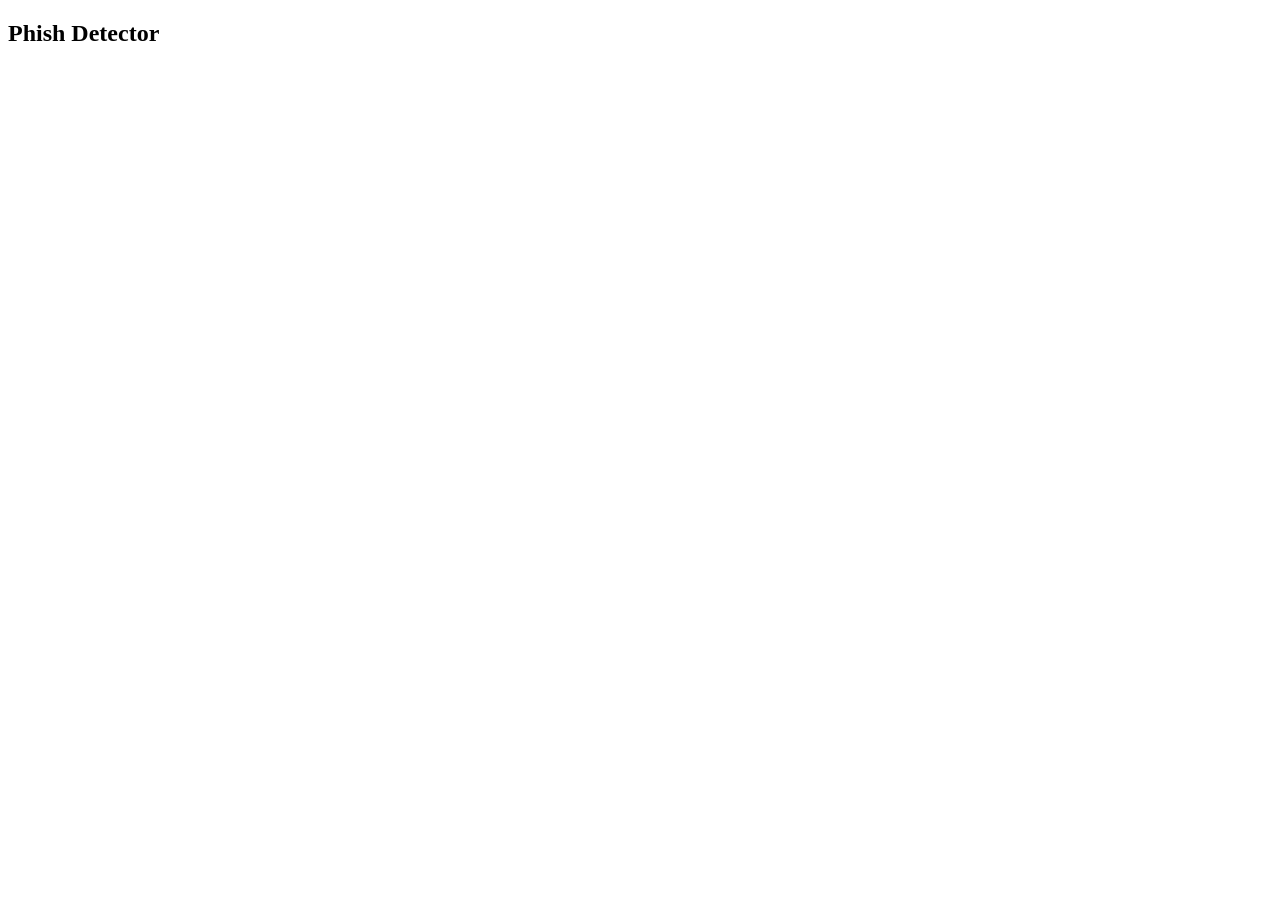
==== chrome_extension/index.html @ 17aaf3b1 "added baseline for chrome extension" ====
<!DOCTYPE html>
<html>
<head>
    <title>Phish Detector</title>
    <meta charset="utf-8">
</head>
<body>
    <div>
        <h2 class="text-center">Phish Detector</h2>
    </div>
</body>
<script src="script.js"></script>
</html>
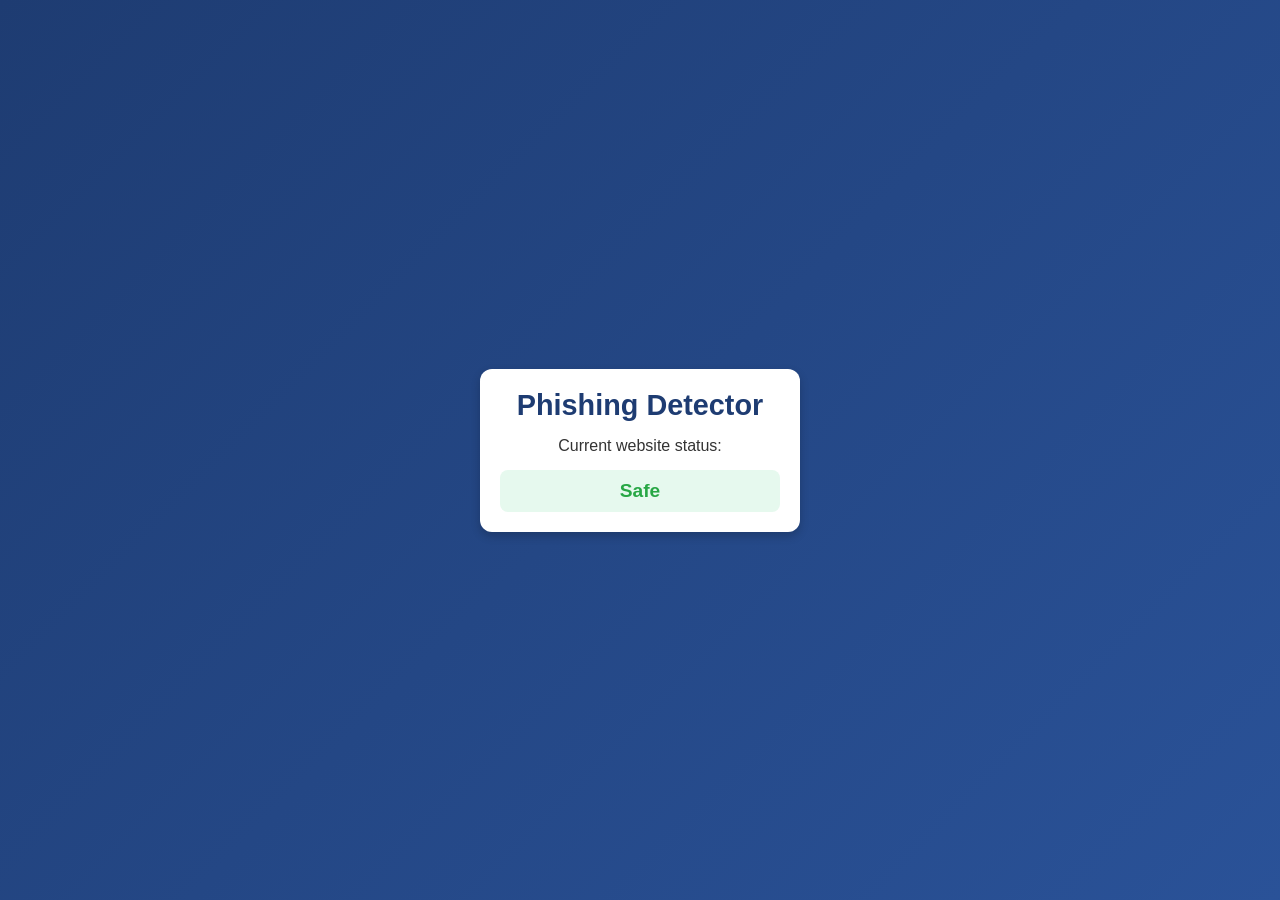
==== commit 941b18f7: "added styles and description" ====
--- a/chrome_extension/index.html
+++ b/chrome_extension/index.html
@@ -1,12 +1,16 @@
 <!DOCTYPE html>
-<html>
+<html lang="en">
 <head>
-    <title>Phish Detector</title>
-    <meta charset="utf-8">
+    <meta charset="UTF-8">
+    <meta name="viewport" content="width=device-width, initial-scale=1.0">
+    <title>Phishing Detector</title>
+    <link rel="stylesheet" href="styles.css">
 </head>
 <body>
-    <div>
-        <h2 class="text-center">Phish Detector</h2>
+    <div class="popup">
+        <h1>Phishing Detector</h1>
+        <p>Current website status:</p>
+        <div class="status" id="status">Loading...</div>
     </div>
 </body>
 <script src="script.js"></script>
--- a/chrome_extension/styles.css
+++ b/chrome_extension/styles.css
@@ -0,0 +1,66 @@
+* {
+    margin: 0;
+    padding: 0;
+    box-sizing: border-box;
+}
+
+body {
+    font-family: 'Roboto', sans-serif;
+    background: linear-gradient(135deg, #1e3c72, #2a5298);
+    color: #fff;
+    display: flex;
+    justify-content: center;
+    align-items: center;
+    height: 100vh;
+}
+
+.popup {
+    background: #ffffff;
+    color: #333333;
+    border-radius: 12px;
+    box-shadow: 0px 4px 10px rgba(0, 0, 0, 0.2);
+    padding: 20px;
+    text-align: center;
+    width: 320px;
+    animation: fadeIn 0.5s ease-in-out;
+}
+
+.popup h1 {
+    font-size: 1.8rem;
+    margin-bottom: 15px;
+    color: #1e3c72;
+}
+
+.popup p {
+    font-size: 1rem;
+    margin: 10px 0;
+}
+
+.status {
+    font-weight: bold;
+    font-size: 1.2rem;
+    margin-top: 15px;
+    padding: 10px;
+    border-radius: 8px;
+}
+
+.status.safe {
+    color: #28a745;
+    background: #e6f9ee;
+}
+
+.status.phishing {
+    color: #dc3545;
+    background: #f9e6e6;
+}
+
+@keyframes fadeIn {
+    from {
+        opacity: 0;
+        transform: translateY(-10px);
+    }
+    to {
+        opacity: 1;
+        transform: translateY(0);
+    }
+}
